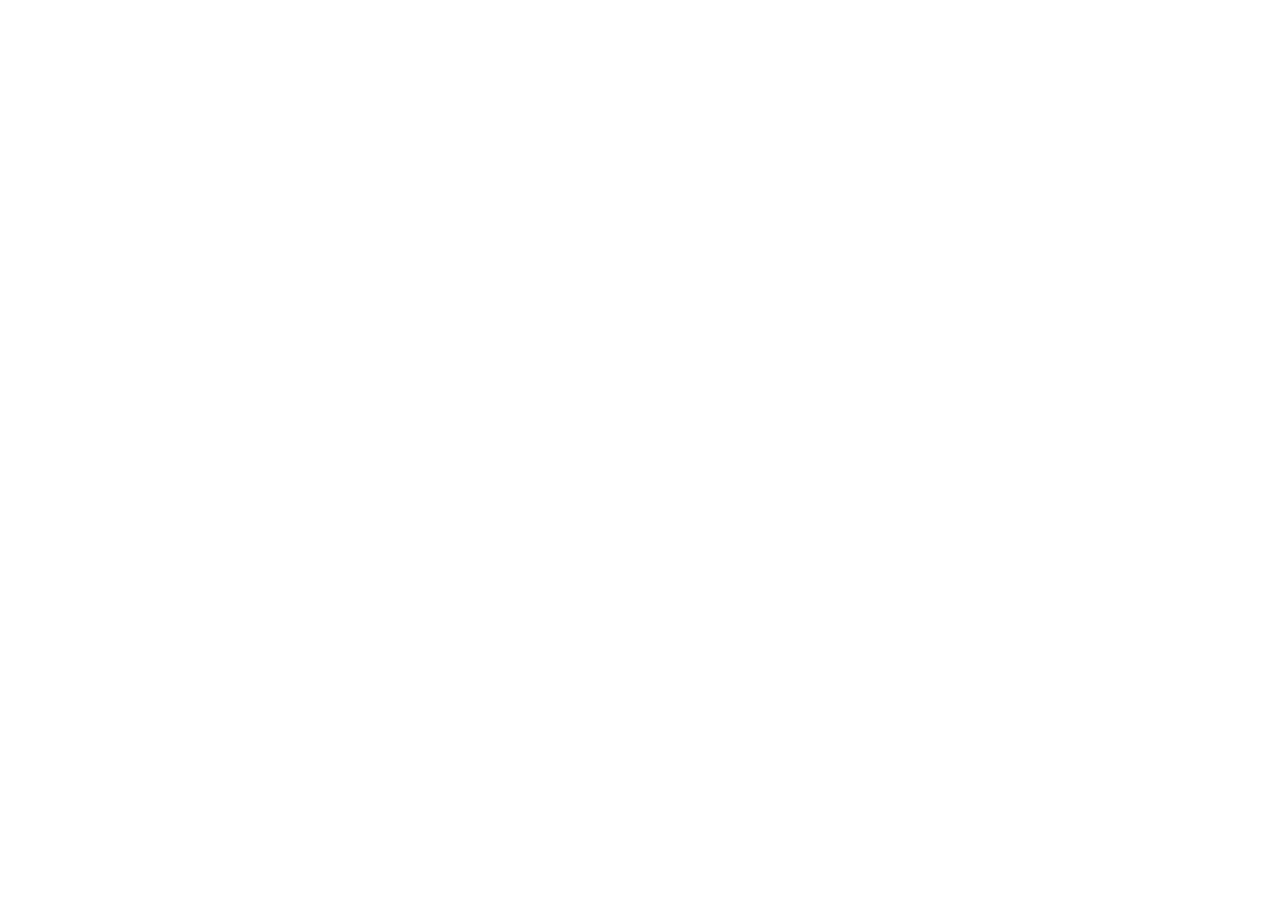
==== american.html @ fa7126c2 "Update midterm practical" ====
<!DOCTYPE html>
<html lang="en">
<head>
    <meta charset="UTF-8">
    <meta name="viewport" content="width=device-width, initial-scale=1.0">
    <title>Midterm Practical</title>
</head>
    
<body>
    
</body>
</html>
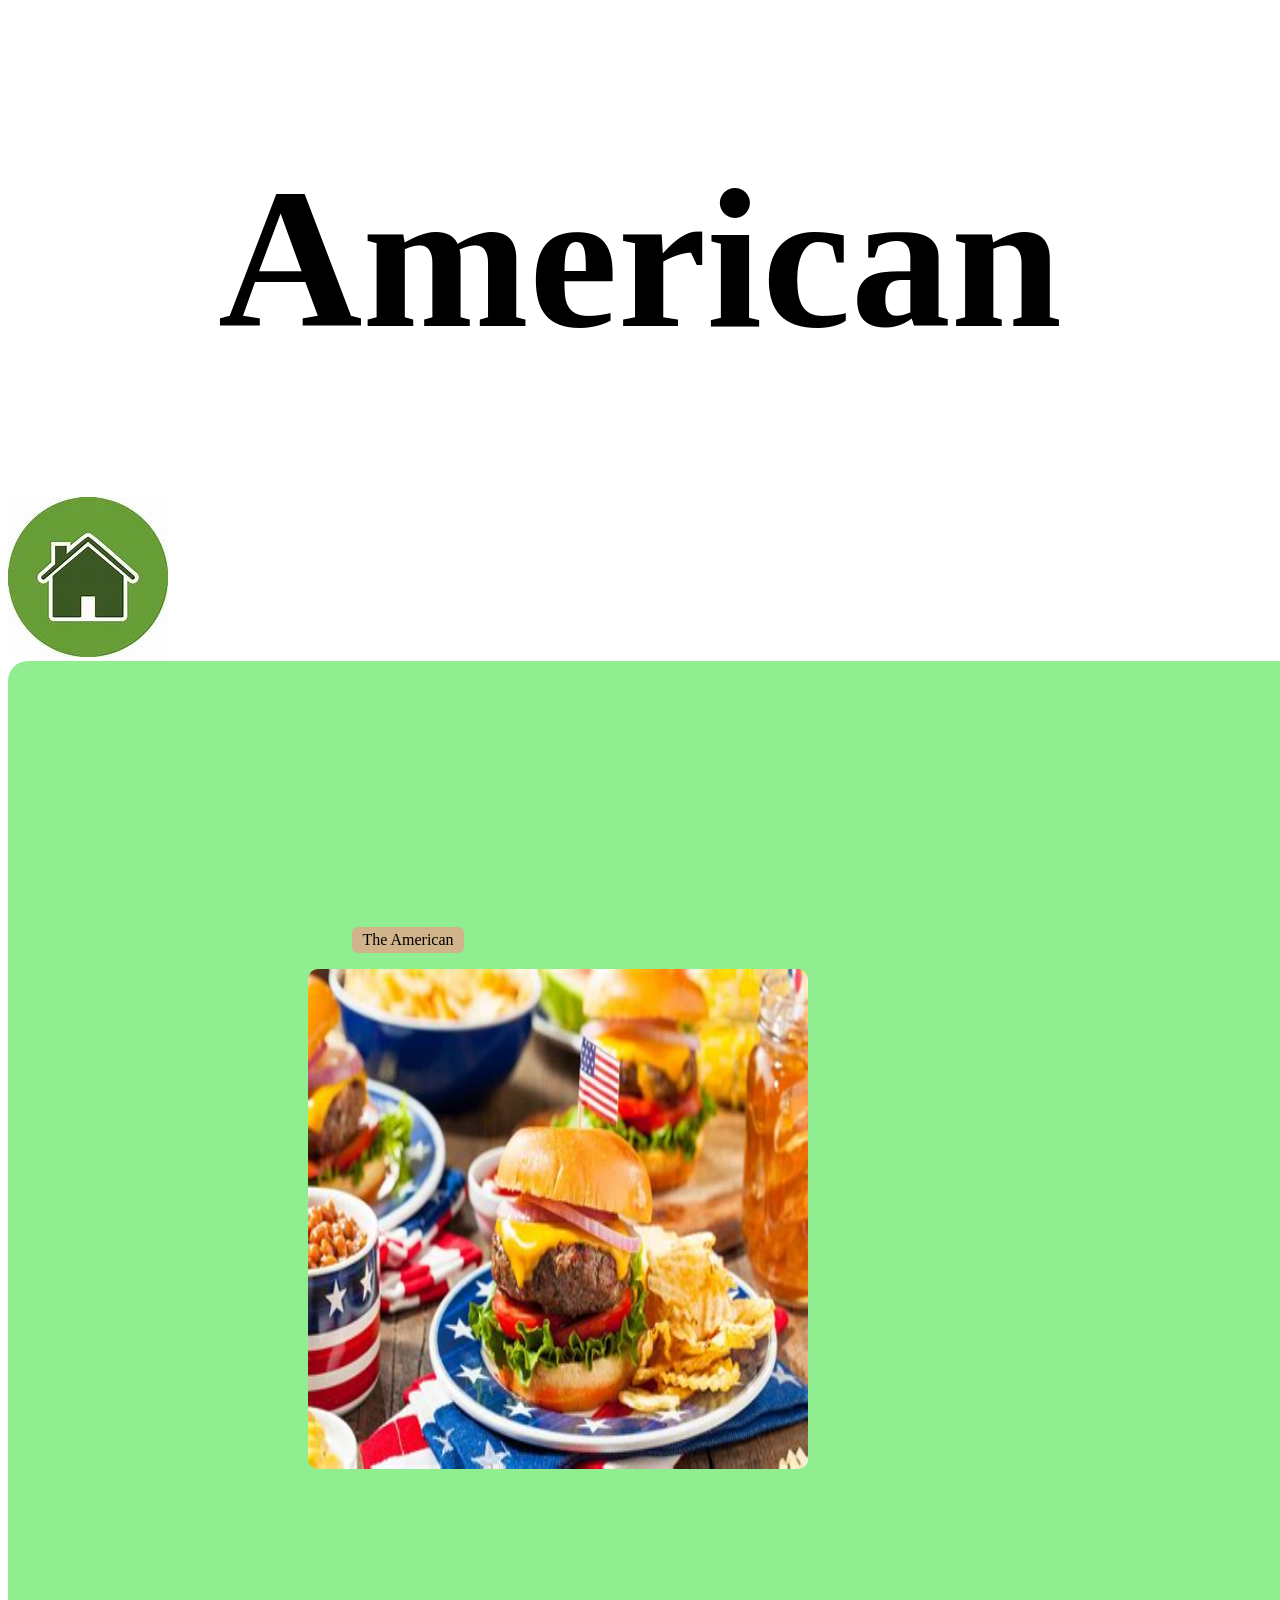
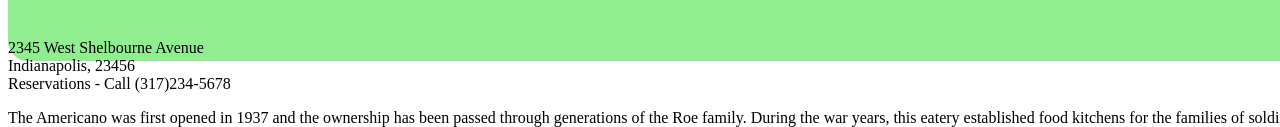
==== commit 027b0440: "almost there" ====
--- a/american.html
+++ b/american.html
@@ -1,12 +1,38 @@
 <!DOCTYPE html>
 <html lang="en">
 <head>
-    <meta charset="UTF-8">
-    <meta name="viewport" content="width=device-width, initial-scale=1.0">
-    <title>Midterm Practical</title>
+<meta charset="UTF-8">
+<meta name="viewport" content="width=device-width, initial-scale=1.0">
+<title>American</title>
+<link rel="stylesheet" href="styles.css">
 </head>
-    
+
 <body>
-    
+
+<h1 class="title">American</h1>
+    <a href="index.html">
+        <img src="home.jpg">
+    </a>
+
+<div class="giantsquare">
+
+    <div class="pins">
+        <div class="pin">
+            <p class="underlineforPins">The American</p>
+            <img src="american.jpg">
+        </div>
+        <p>
+        2345 West Shelbourne Avenue<br>
+        Indianapolis, 23456<br>
+        Reservations - Call (317)234-5678
+        </p>
+        <p>
+        The Americano was first opened in 1937 and the ownership has been passed
+        through generations of the Roe family. During the war years, this eatery
+        established food kitchens for the families of soldiers, and for anyone
+        who would not have had a meal.
+        </p>
+    </div>
+</div>
 </body>
 </html>
--- a/styles.css
+++ b/styles.css
@@ -0,0 +1,42 @@
+.title{
+    font-size: 200px;
+    color: black;
+    position: relative;
+    text-align: center;
+    top: 10px;
+}
+
+.giantsquare{
+    width: 2850px;
+    height: 1000px;
+    background-color: lightgreen;
+    border-radius: 20px;
+    position: relative;
+}
+
+.pin{
+    display: inline-block;
+    text-align: center;
+    width: 200px;
+    margin: 200px;
+    background-color: none;
+    border-radius: 10px;
+    text-decoration: none;
+    color: black;
+    position: relative;
+    top: 50px;
+    left: 100px;
+}
+
+.pin img{
+    width: 500px;
+    height: 500px;
+    border-radius: 10px;
+}
+
+.underlineforPins{
+    background-color: tan;
+    padding: 4px 10px;
+    border-radius: 6px;
+    display: inline-block;
+}
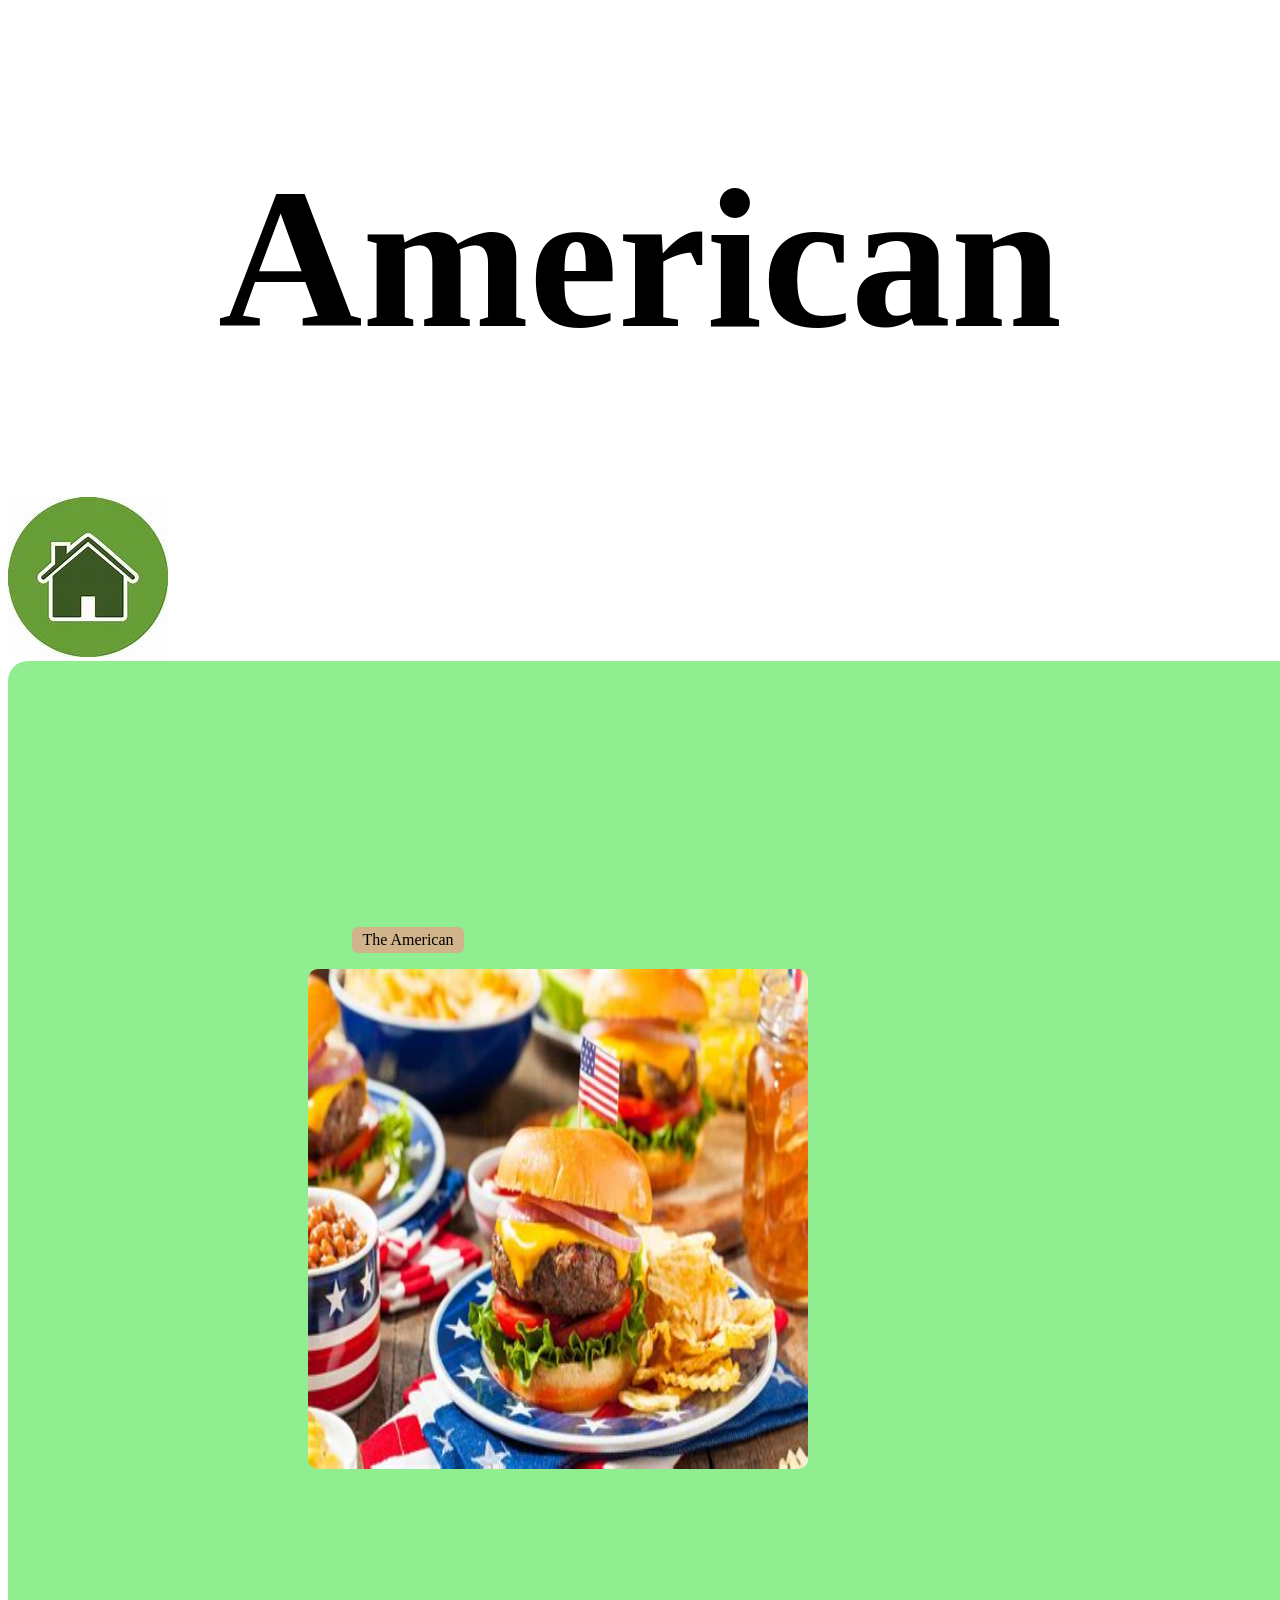
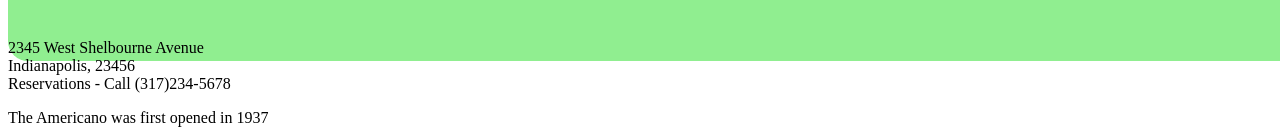
==== commit 7a66ddb9: "m" ====
--- a/american.html
+++ b/american.html
@@ -27,10 +27,7 @@
         Reservations - Call (317)234-5678
         </p>
         <p>
-        The Americano was first opened in 1937 and the ownership has been passed
-        through generations of the Roe family. During the war years, this eatery
-        established food kitchens for the families of soldiers, and for anyone
-        who would not have had a meal.
+        The Americano was first opened in 1937
         </p>
     </div>
 </div>
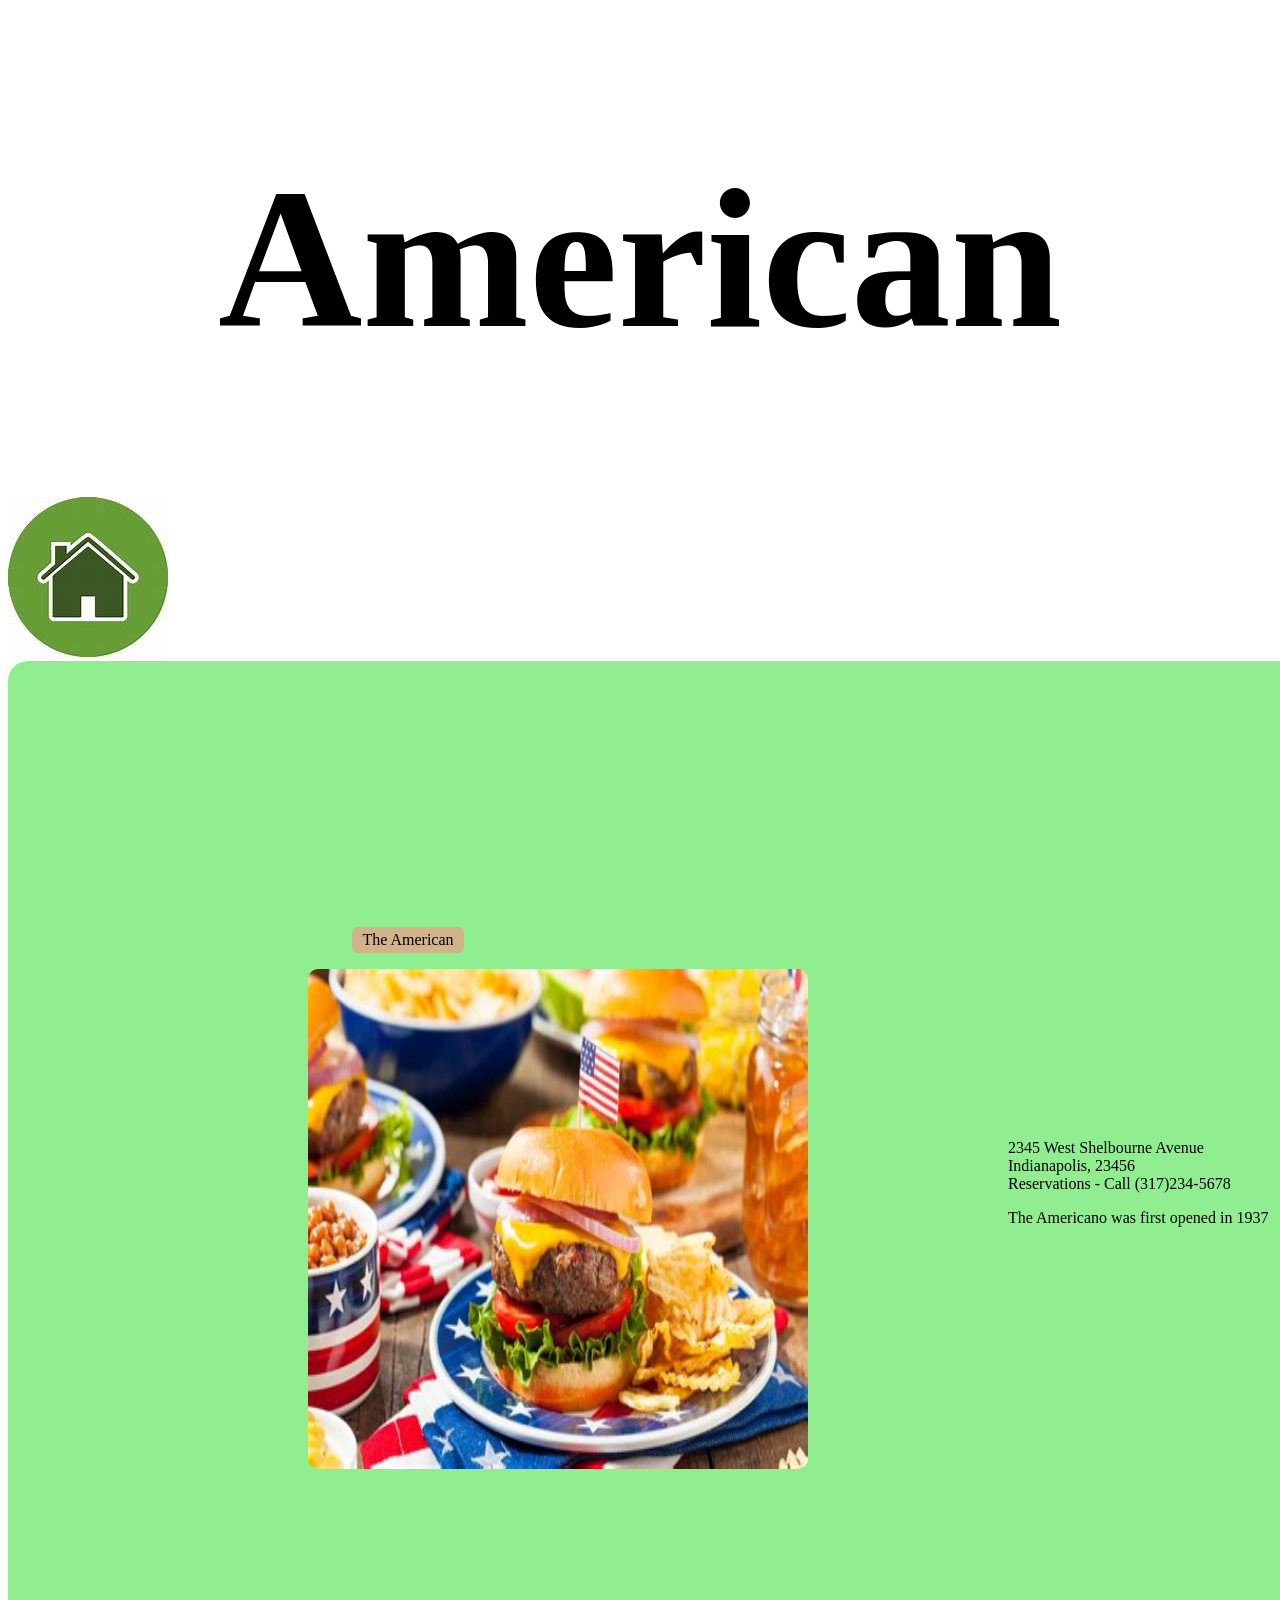
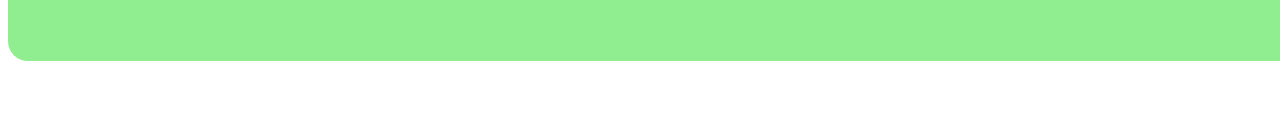
==== commit 007896bf: "centered text" ====
--- a/american.html
+++ b/american.html
@@ -21,6 +21,8 @@
             <p class="underlineforPins">The American</p>
             <img src="american.jpg">
         </div>
+    <div class="textblock"> 
+
         <p>
         2345 West Shelbourne Avenue<br>
         Indianapolis, 23456<br>
--- a/styles.css
+++ b/styles.css
@@ -39,4 +39,12 @@
     padding: 4px 10px;
     border-radius: 6px;
     display: inline-block;
+}
+
+.textblock{
+    position: relative;
+    left: 600px;
+    top: -500px;
+    left: 1000px;
+    width: 600px;
 }
